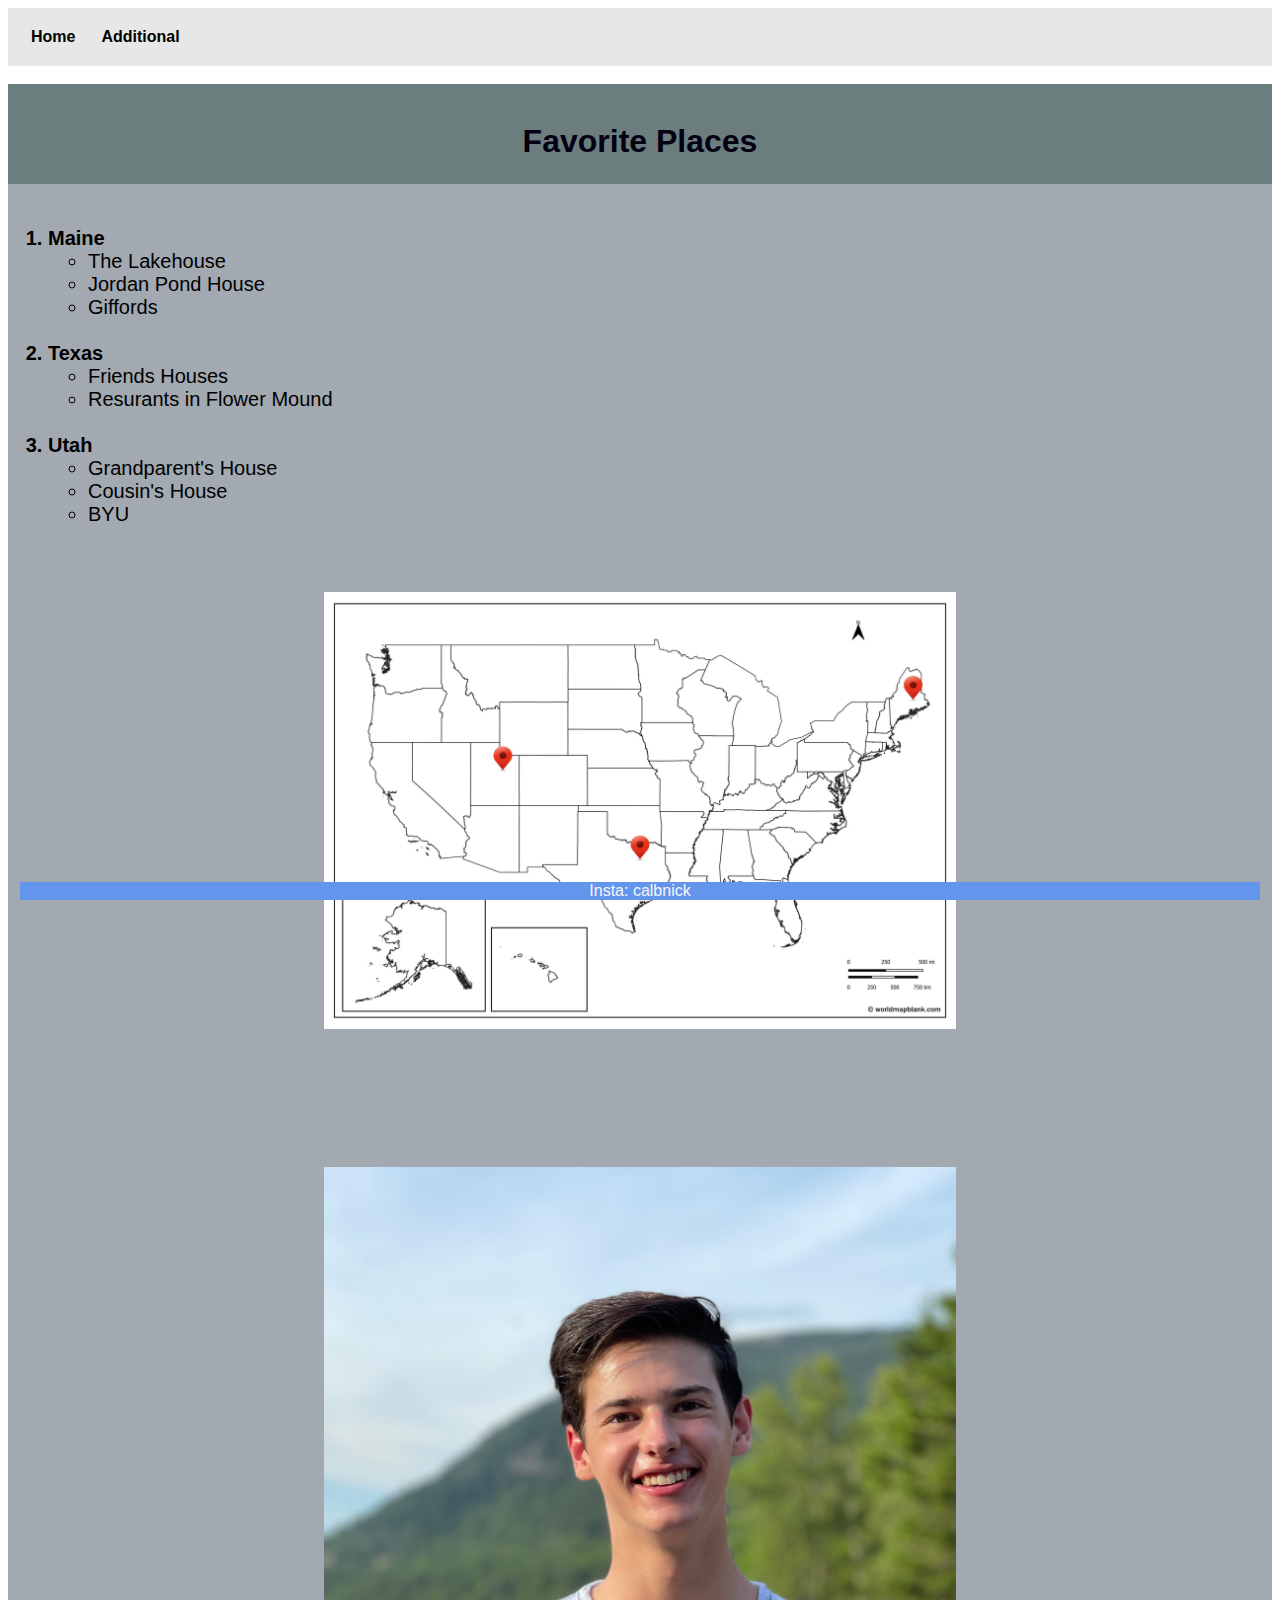
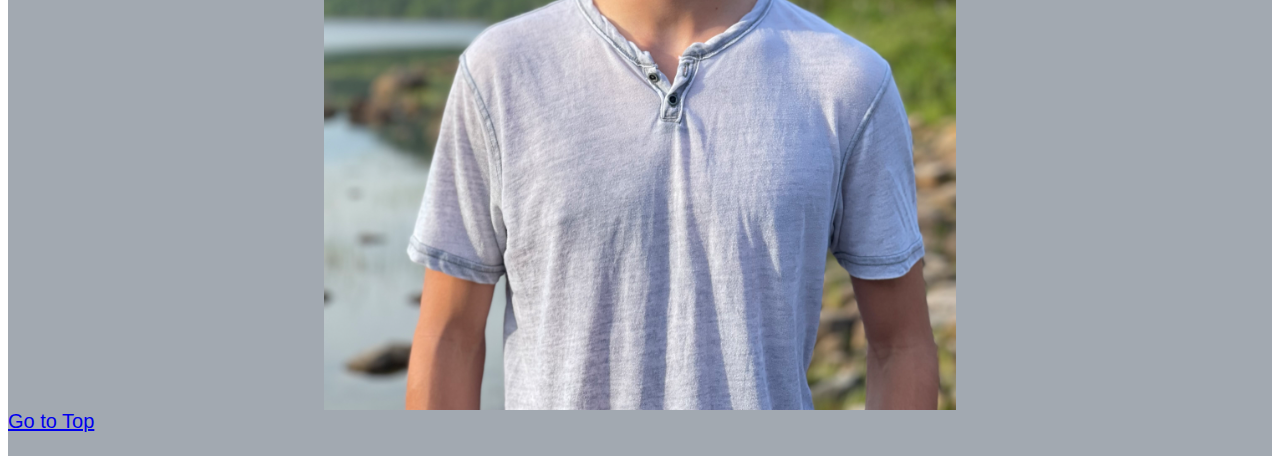
==== final/personal.html @ 62716c5f "Add files via upload" ====
<!DOCTYPE html>
<html lang="en">
<head>
    <meta charset="UTF-8">
    <meta http-equiv="X-UA-Compatible" content="IE=edge">
    <meta name="viewport" content="width=device-width, initial-scale=1.0">
    <link rel="stylesheet" type="text/css" href="../final/finalstyles.css">
    <title>Document</title>
</head>
<body class="common body">

    <nav class="common">
        <a href="../final/startbootstrap/startbootstrap-clean-blog-gh-pages/index.html">Home</a>
        <a href="../final/additional.html">Additional</a>
        <a href=""></a>
    </nav>
<br>
<div class="common header">
        <br>
        <h1 id="#TOP">Favorite Places</h1>
        <br>
        <br>
    </div>
<div class="mainbody">
        <br>
    <ol class="outside">
        <li>Maine
            <ul class="inside">
                <li>The Lakehouse</li>
                <li>Jordan Pond House</li>
                <li>Giffords</li>
            </ul>
        </li>
        <br>
        <li>Texas</li>
            <ul class="inside">
                <li>Friends Houses</li>
                <li>Resurants in Flower Mound</li>
            </ul>
            <br>
        <li>Utah</li>
                <ul class="inside">
                <li>Grandparent's House</li>
                <li>Cousin's House</li>
                <li>BYU</li>
        </ul>
    </ol>
    <br><br>


    <img src="../final/Blank-Map-of-the-United-States-scaled.jpg" alt="Map">



        <br><br><br><br><br><br>
        

        <img src="../final/selfpicture.jpg" alt="Me in maine">
        

        <a href="#TOP">Go to Top</a>
        <br><br>
</div>
<div class="common footer">Insta: calbnick</div>
</body>
</html>
---- final/finalstyles.css ----
.common{
    text-align: center;
    font-family: 'Gill Sans', 'Gill Sans MT', Calibri, 'Trebuchet MS', sans-serif;
}

.header{
    height: 100px;
    background-color: rgb(107, 125, 125);
    color: rgb(2, 0, 18);   
}

.mainbody{
    background-color: rgb(162, 169, 177);
    text-align: left;
    font-size: 20px;
}

.outside{
    font-weight: bold;
}

.inside{
    font-weight: 400;
}

.footer{
    background-color: cornflowerblue;
    color: whitesmoke;
    position: fixed;
    bottom: 0px;
    right: 20px;
    left: 20px;
}
/*this is a comment in css
note how there isnt a dot infront of this "img"
thats because "img" is somehting already hard coded into css
not some name that we just made up*/
img{
    display: block;
    margin-left: auto;
    margin-right: auto;
    width: 50%;
    
}



nav{
    background-color: rgba(211, 211, 211, 0.55);
    padding: 10px;
    overflow: hidden;
    
}

nav a{
    float: left;
    color: black;
    padding: 10px 13px;
    text-decoration: none;
    font-size: 16px;
    font-weight: bold;
}

nav a:hover{
    background-color: #ccc;
}
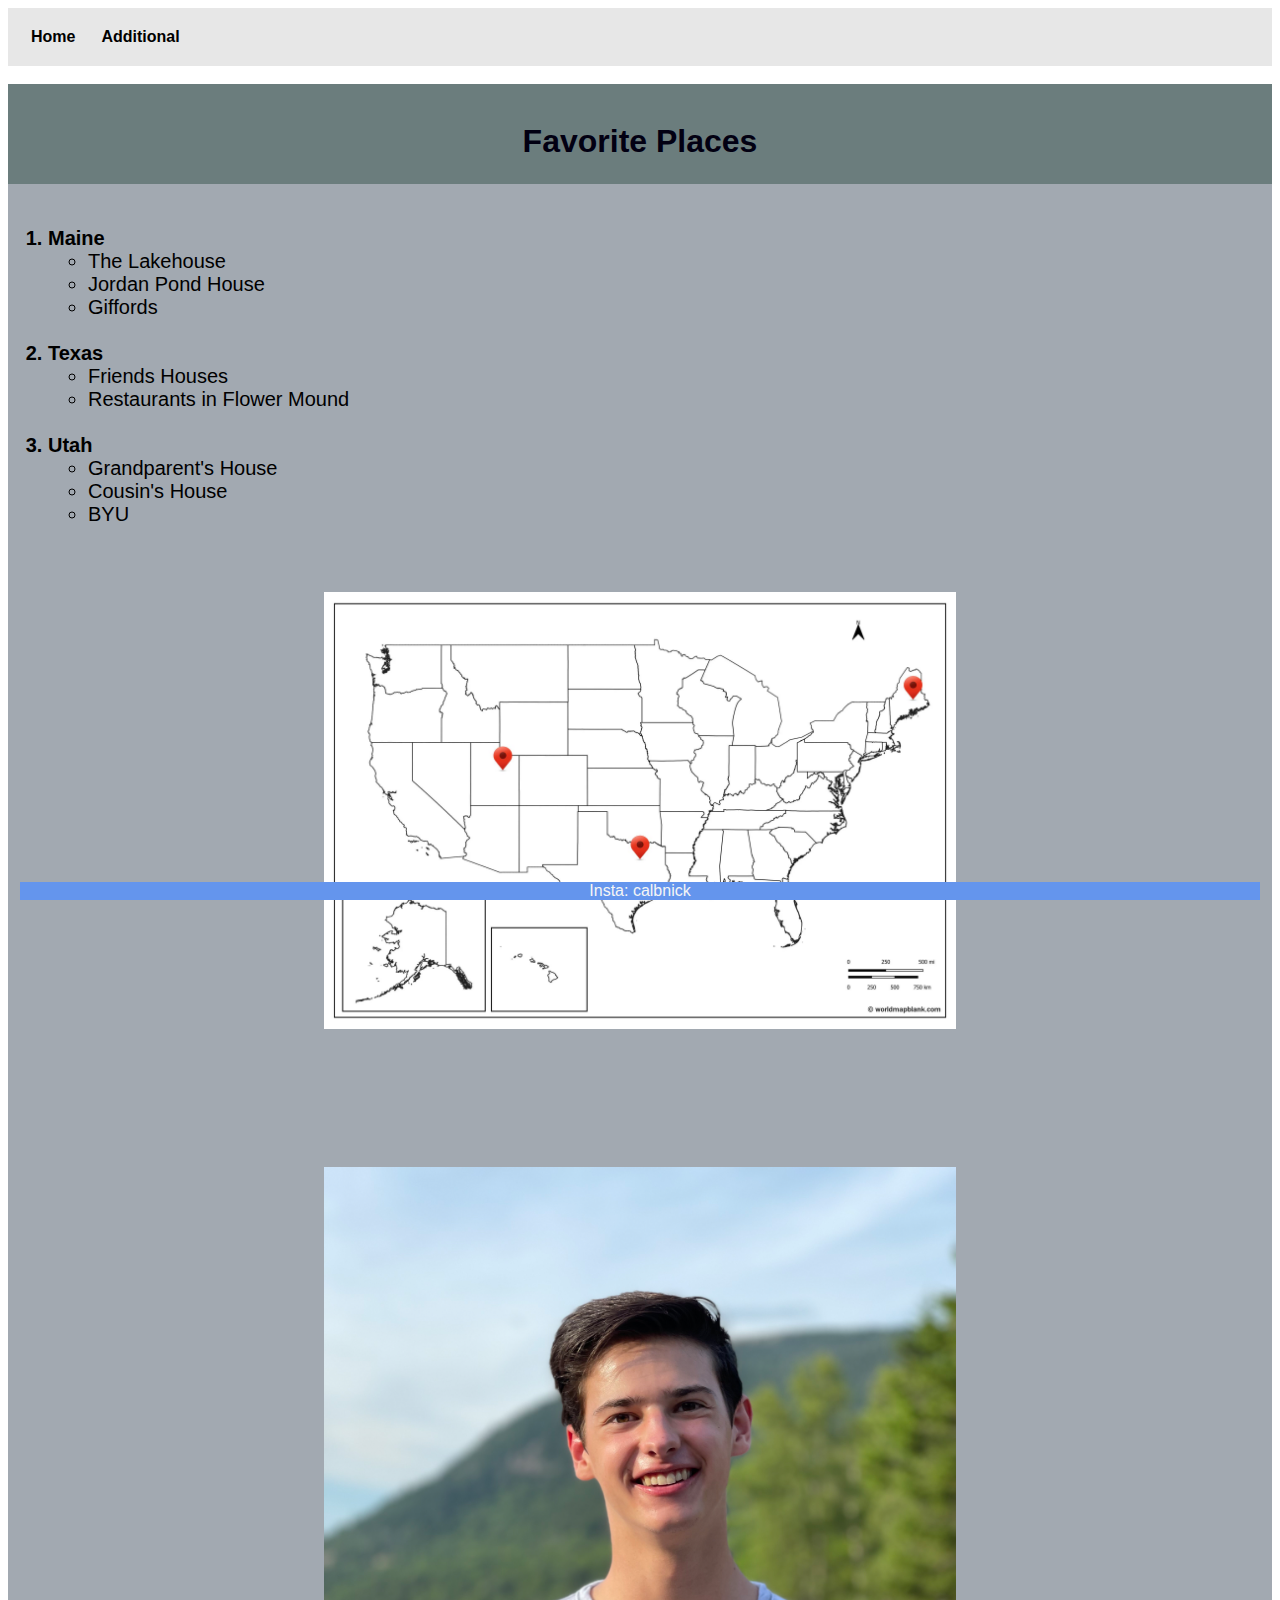
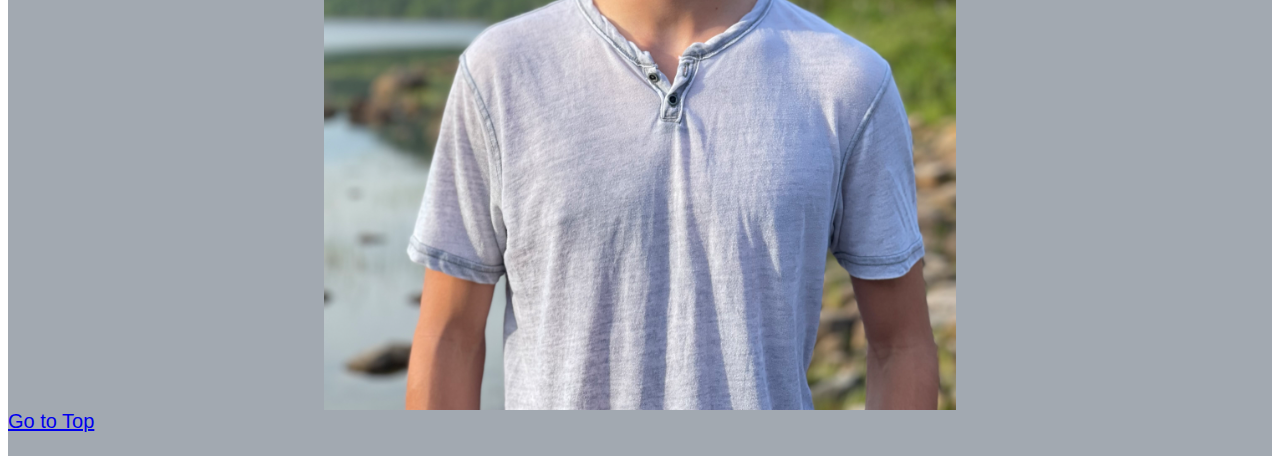
==== commit 5de56972: "Update personal.html" ====
--- a/final/personal.html
+++ b/final/personal.html
@@ -35,7 +35,7 @@
         <li>Texas</li>
             <ul class="inside">
                 <li>Friends Houses</li>
-                <li>Resurants in Flower Mound</li>
+                <li>Restaurants in Flower Mound</li>
             </ul>
             <br>
         <li>Utah</li>
@@ -63,4 +63,4 @@
 </div>
 <div class="common footer">Insta: calbnick</div>
 </body>
-</html>+</html>
